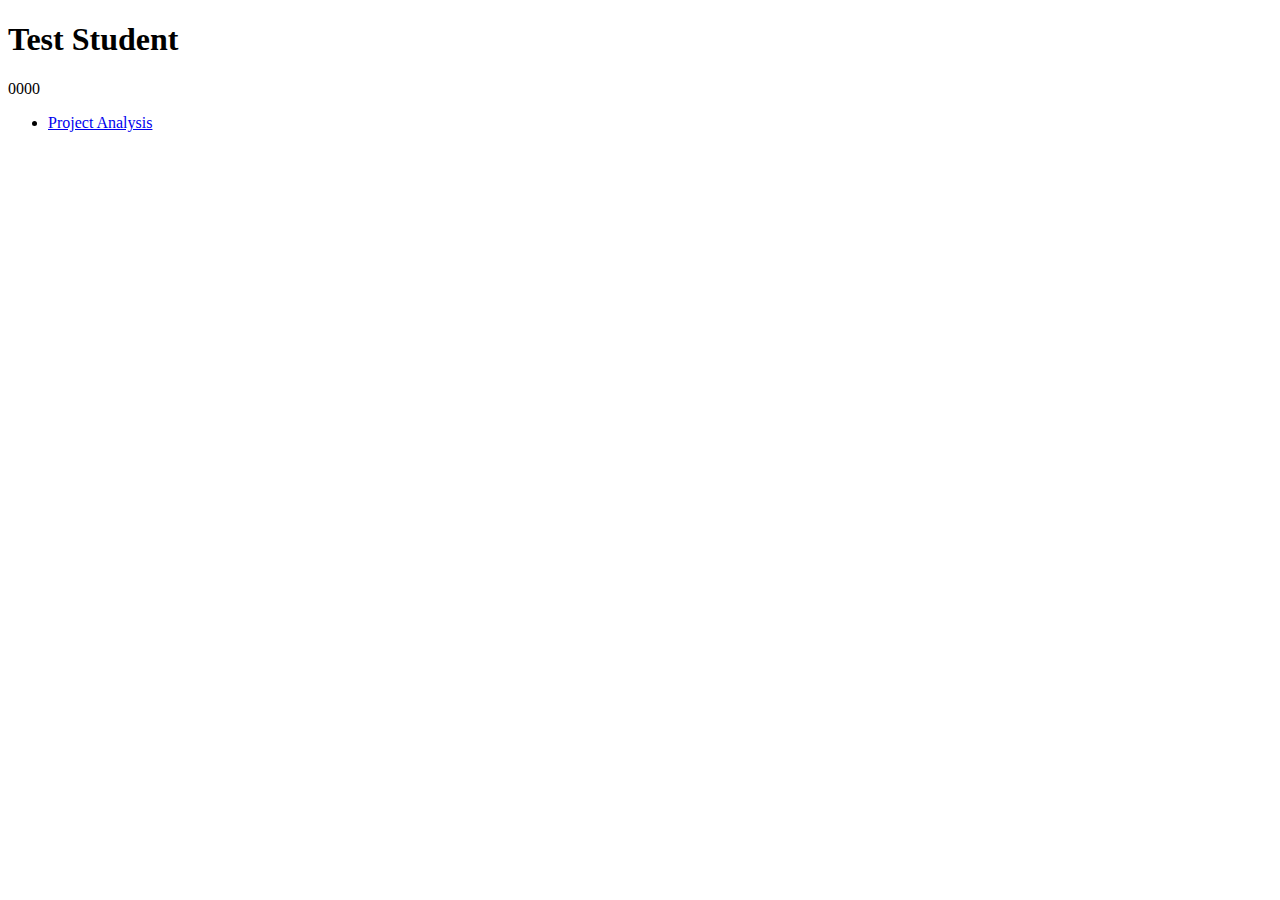
==== index.html @ 8283b814 "Changes" ====
<!DOCTYPE html>
<html lang="en">
<head>
<meta charset="utf-8" />

<title>Test Student's WSP Portal</title>
</head>

<body>
	<h1>Test Student</h1>
	<p>0000</p>
	<ul>
		<li><a href="http:...">Project Analysis</a></li>
	</ul>
</body>
</html>
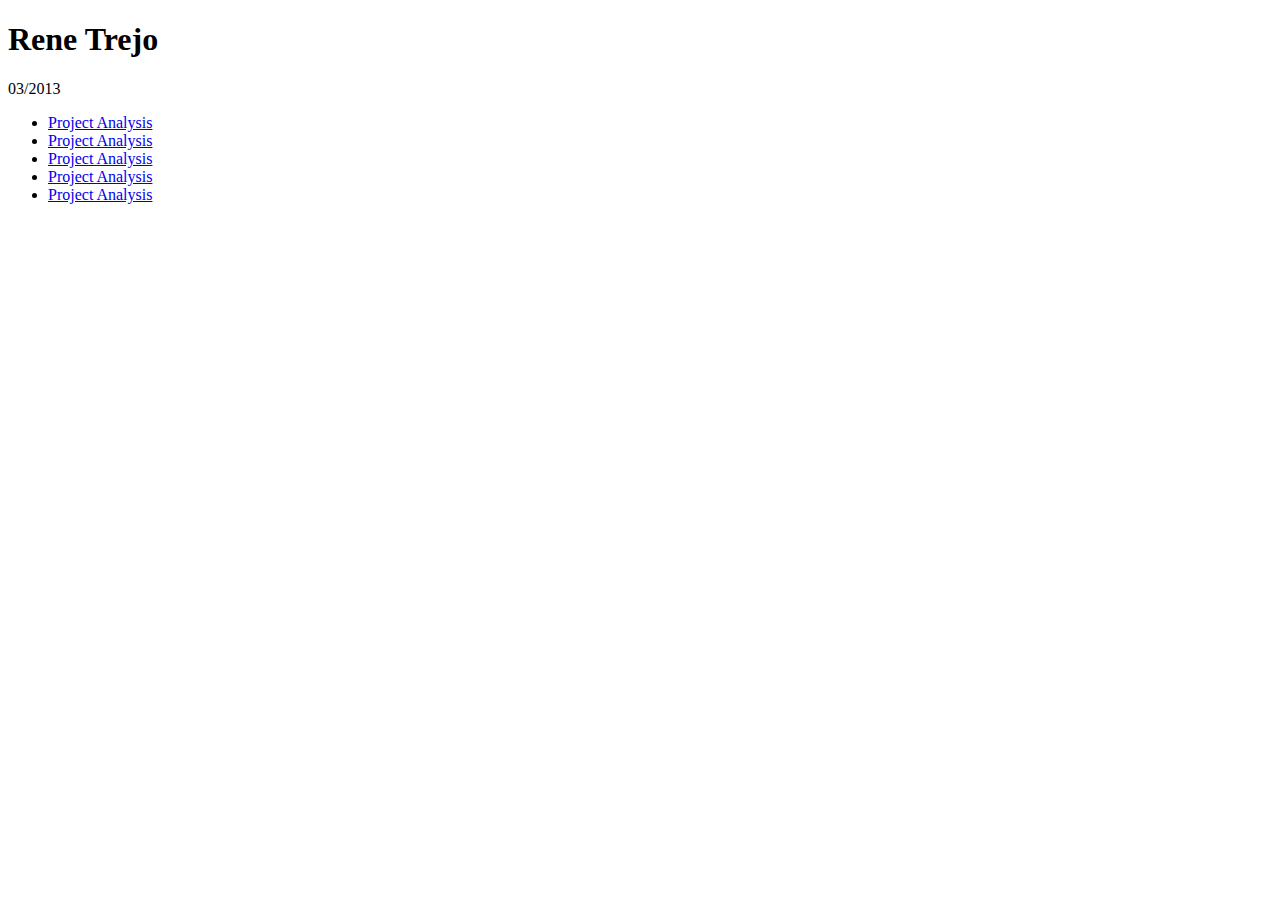
==== commit 7e6436c1: "added things" ====
--- a/index.html
+++ b/index.html
@@ -3,14 +3,18 @@
 <head>
 <meta charset="utf-8" />
 
-<title>Test Student's WSP Portal</title>
+<title>Rene Trejo WSP</title>
 </head>
 
 <body>
-	<h1>Test Student</h1>
-	<p>0000</p>
+	<h1>Rene Trejo</h1>
+	<p>03/2013</p>
 	<ul>
 		<li><a href="http:...">Project Analysis</a></li>
+        <li><a href="http:...">Project Analysis</a></li>
+        <li><a href="http:...">Project Analysis</a></li>
+        <li><a href="http:...">Project Analysis</a></li>
+        <li><a href="http:...">Project Analysis</a></li>
 	</ul>
 </body>
 </html>
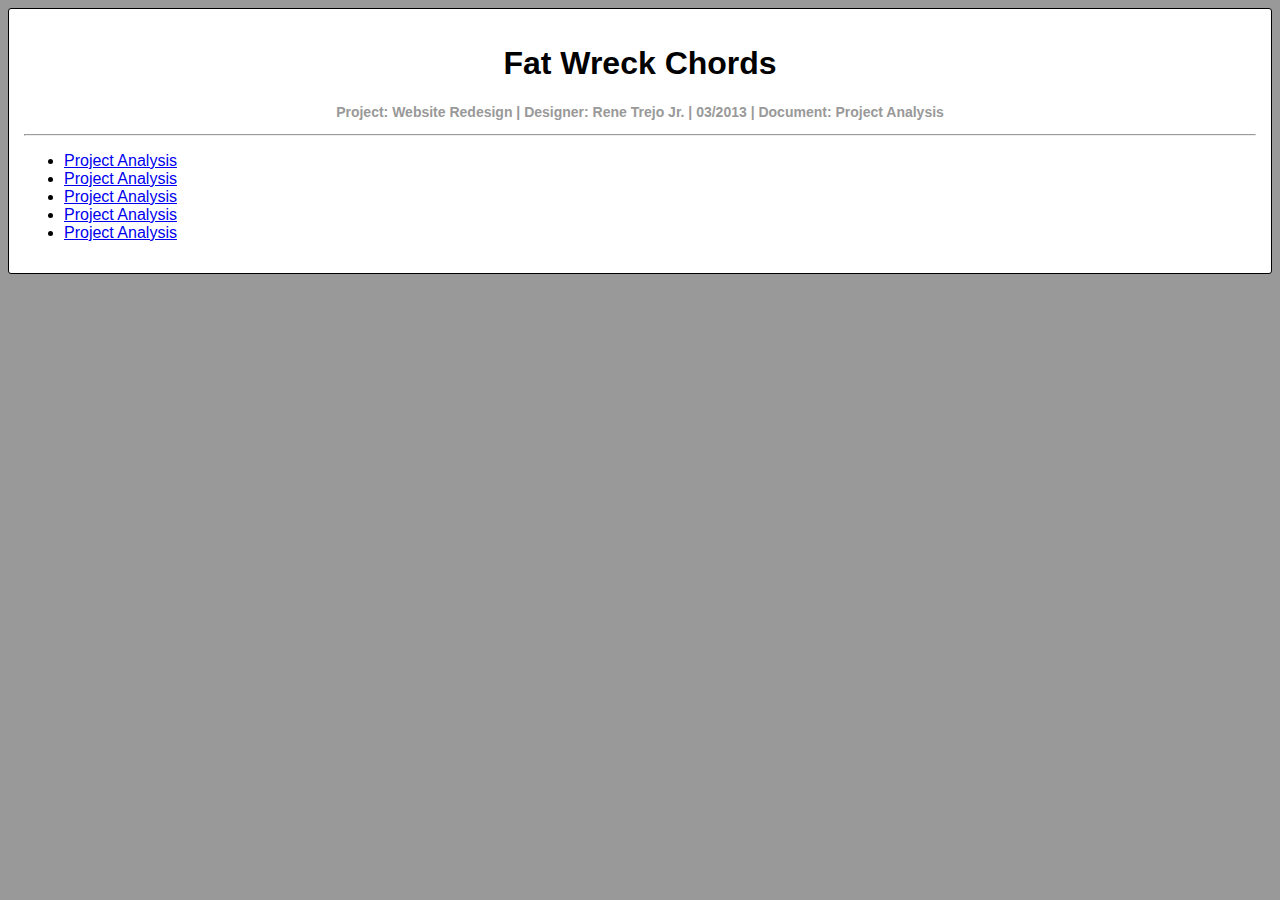
==== commit 56c8b5ab: "Project Analysis" ====
--- a/index.html
+++ b/index.html
@@ -2,13 +2,17 @@
 <html lang="en">
 <head>
 <meta charset="utf-8" />
+<link rel="stylesheet" type="text/css" href="style.css">
 
-<title>Rene Trejo WSP</title>
+<title>Project Analysis</title>
 </head>
 
 <body>
-	<h1>Rene Trejo</h1>
-	<p>03/2013</p>
+	<div id="content">
+	<h1>Fat Wreck Chords</h1>
+    <h3> Project: Website Redesign |  Designer: Rene Trejo Jr. | 03/2013 | Document: Project Analysis </h3>
+    <hr>
+	
 	<ul>
 		<li><a href="http:...">Project Analysis</a></li>
         <li><a href="http:...">Project Analysis</a></li>
@@ -16,5 +20,6 @@
         <li><a href="http:...">Project Analysis</a></li>
         <li><a href="http:...">Project Analysis</a></li>
 	</ul>
+    </div>
 </body>
 </html>
--- a/style.css
+++ b/style.css
@@ -0,0 +1,24 @@
+@charset "UTF-8";
+/* CSS Document */
+
+body{
+	background-color: #999;
+	font-family:Arial, Helvetica, sans-serif;
+}
+
+#content{
+	background-color: #FFF;
+	border: solid 1px;
+	border-radius: 3px;
+	padding: 15px;
+}
+
+h1{
+	text-align: center;
+}
+
+h3{
+	color: #999;
+	font-size: 14px;
+	text-align: center;
+}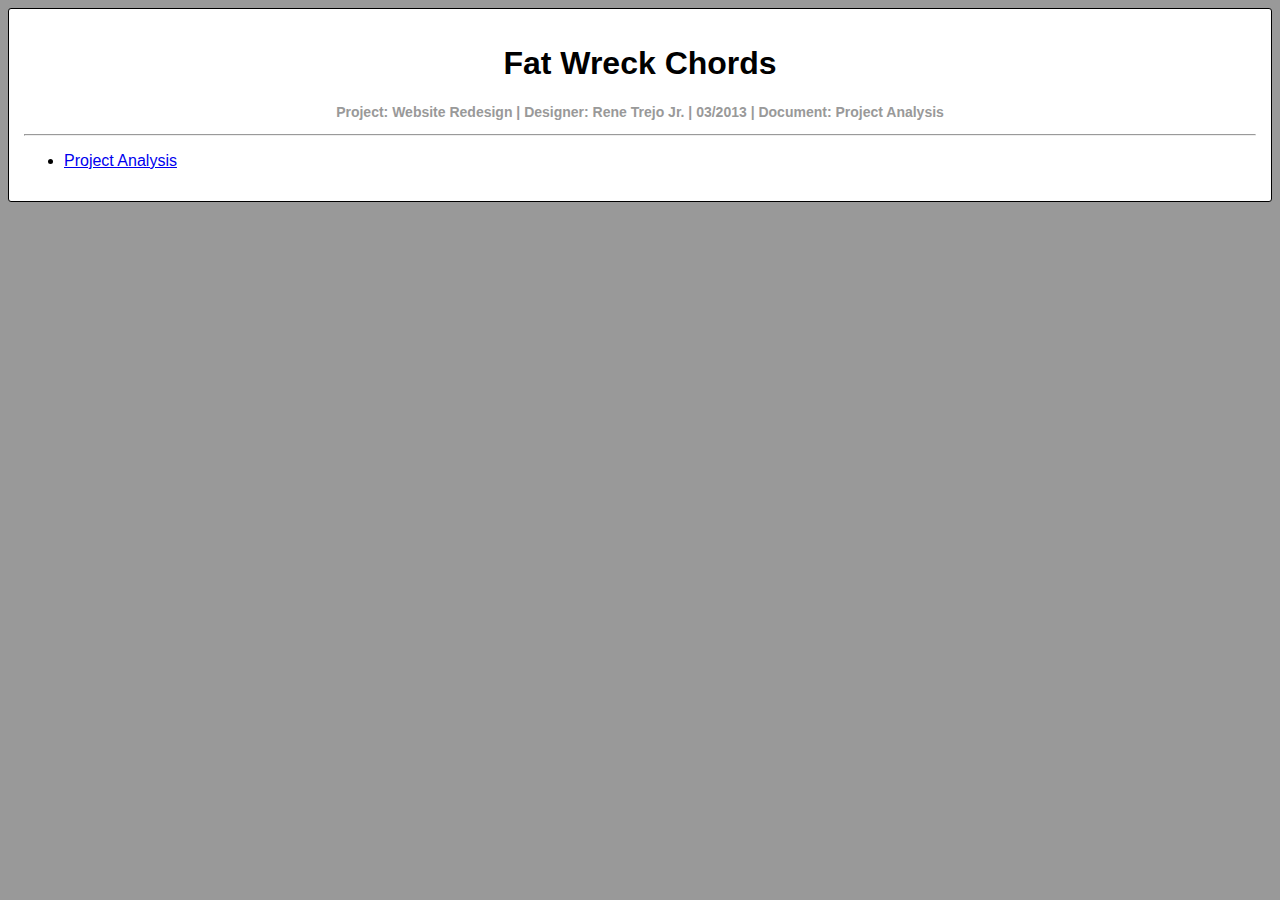
==== commit 8858314a: "Updated index" ====
--- a/index.html
+++ b/index.html
@@ -14,11 +14,7 @@
     <hr>
 	
 	<ul>
-		<li><a href="http:...">Project Analysis</a></li>
-        <li><a href="http:...">Project Analysis</a></li>
-        <li><a href="http:...">Project Analysis</a></li>
-        <li><a href="http:...">Project Analysis</a></li>
-        <li><a href="http:...">Project Analysis</a></li>
+		<li><a href="analysis.html">Project Analysis</a></li>
 	</ul>
     </div>
 </body>
